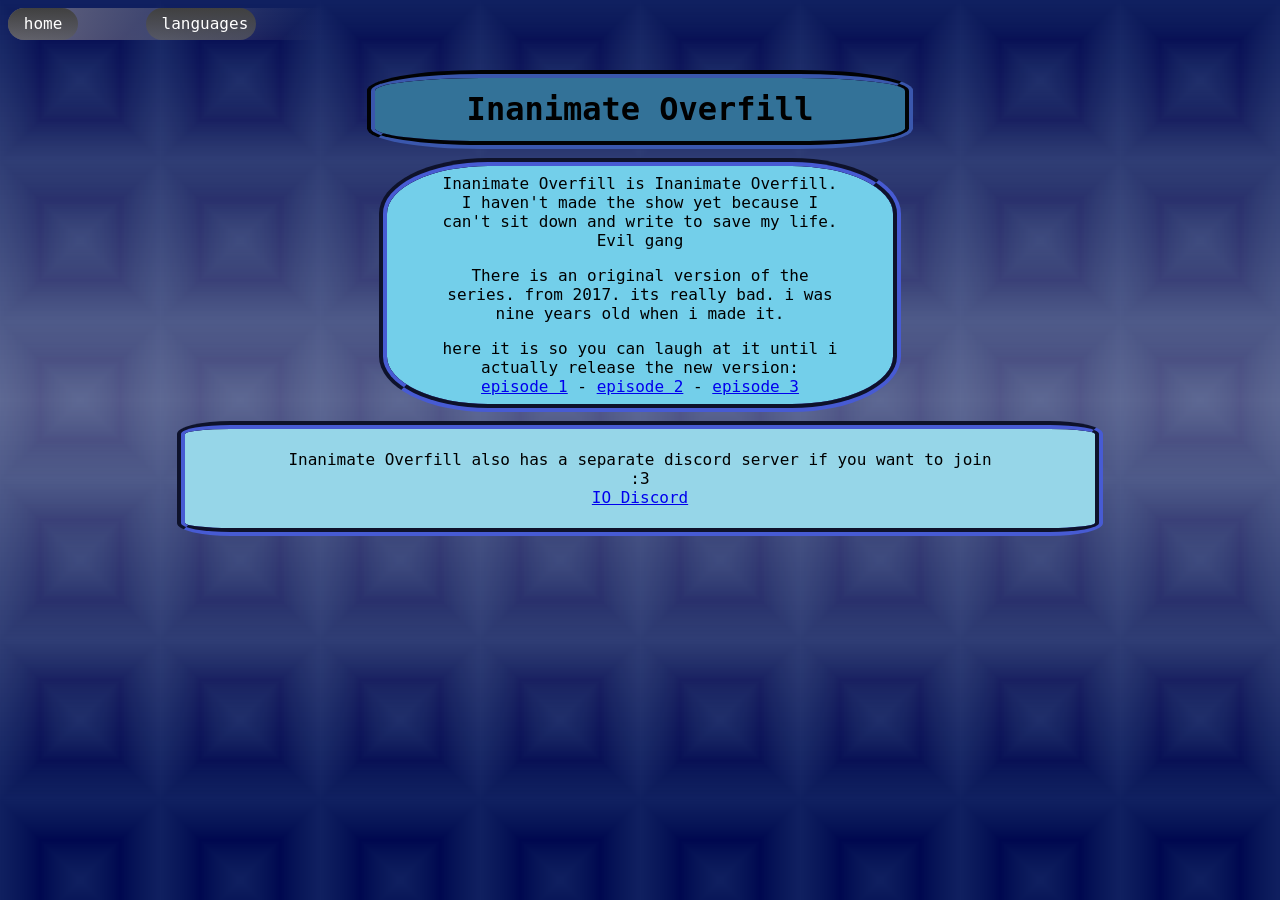
==== inanimateoverfill.html @ c41bb220 "Update inanimateoverfill.html" ====
<!DOCTYPE html>
<meta charset="UTF-8">
<html>
<head>
<link rel="stylesheet" href="./styles/style.css">
<title>Inanimate Overfill</title>
</head>
  
<body>
  <header>
    <a href="https://vaporeon.pet" class="button">home</a>
    <div class="drop">languages
      <div class="dropcont">
        <a href="https://vaporeon.pet/inanimateoverfill">English (You are here)</a>
        <a href="https://vaporeon.pet/vaplHome">Vépárpup (UNFINISHED)</a>
      </div>
    </div>
  </header>

  <h1>Inanimate Overfill</h1>

  <div class="smalla">
    <p>Inanimate Overfill is Inanimate Overfill. I haven't made the show yet because I can't sit down and write to save my life. Evil gang</p>
    <p>There is an original version of the series. from 2017. its really bad. i was nine years old when i made it.</p>
    <p>here it is so you can laugh at it until i actually release the new version: <br>
    <a href="https://youtu.be/HDlIX19a7-I?si=gDH4Cg9JWO7Kbvtx">episode 1</a> - <a href="https://youtu.be/fSqlUxDkByI?si=0VBRIUjo-ym53ojM">episode 2</a> - <a href="https://youtu.be/etvvJadG6FU?si=hmYlKzdImSY9A-Qx">episode 3</a></p>
  </div>

  <div class="footbar">
    <p>Inanimate Overfill also has a separate discord server if you want to join :3<br> <a href="https://discord.gg/Ynxzbwyaup">IO Discord</a></p>
  </div>
</body>
---- styles/style.css ----
body {
  background-image: url('/imgs/gradient2.png'), url('/imgs/gradient.png');
  background-size: auto, 12.5%;
  background-position: center top, left top;
  background-attachment: scroll, scroll;
  background-repeat: repeat-x, repeat;
  font-family: "Lucida Console", monospace;
}

/* Header section */

header {
  background-color: rgba(103, 103, 128, 0);
  background-image: linear-gradient(to right, rgba(103, 103, 128, 1), rgba(103, 103, 128, 0));
  min-width: 25%;
  width: 25%;
  margin: 0;
  top: 0;
  left: 0;
  position: sticky;
  height: 5%;
  display: flex;
  align-items: center;
  border-radius: 25px 0px 0px 25px;
}

header a.button {
  background-image: linear-gradient(to bottom, #404040, rgba(96, 96, 96, 0.65));
  color: white;
  border: 2px #a0a0a0;
  padding: 2% 5%;
  text-decoration: none;
  border-radius: 25px;
}

header a.button:hover {
  background-image: linear-gradient(to bottom, #a0a0a0, rgba(140, 140, 200, 0.65));
  color: black;
  border: 2px #a0a0a0;
  padding: 2% 5%;
  text-decoration: none;
  border-radius: 25px;
}

header div.drop {
  background-color: rgba(0, 0, 0, 0);
  background-image: linear-gradient(to bottom, #404040, rgba(96, 96, 96, 0.65));
  color: white;
  position: relative;
  border: 2px #404040;
  padding: 2% 5%;
  outline: none;
  max-width: 25%;
  right: 0;
  margin-top: 0%;
  margin: none;
  border-radius: 25px;
}

div.dropcont {
  display: none;
  position: absolute;
  background-color: rgba(0, 0, 0, 0);
  background-image: linear-gradient(to bottom, white, rgba(255, 255, 255, 0.65));
  min-width: 124.7px;
  border: none;
  outline: none;
  right: 0%;
  border-radius: 15px;
}

div.dropcont a {
  color: black;
  padding: 12px 16px;
  text-decoration: none;
  display: block;
  font-size: 0.75em;
}

div.dropcont a:hover {
  background-color: rgba(140, 140, 200, 0.65);
}

div.drop:hover .dropcont {
  display: block;
}

.drop:hover {
  background-image: linear-gradient(to bottom, #a0a0a0, rgba(140, 140, 200, 0.65));
  color:black;
}

.drop a:hover {
  background-color: rgba(0, 0, 0, 0);
  background-image: linear-gradient(to bottom, #a0a0a0, rgba(140, 140, 200, 0.65));
  border-radius: 15px;
}

/* lucida console doesn't like the voiceless retroflex trill */
  
.vlrt {
  font-family: "Times New Roman", serif;
}

/* heading */

h1 {
  margin: auto;
  margin-top: 3%;
  max-width: 40%;
  background-color: #337298;
  text-align: center;
  padding: 1%;
  border-radius: 20%;
  outline-style: groove;
  outline-color: #1E2D59;
  outline-width: 8px;
}

/* div and classes */

div {
  margin: auto;
  margin-top: 2%;
  max-width: 60%;
  background-color: #73cfea;
  text-align: center;
  border-radius: 20%;
  outline-style: groove;
  outline-color: #2b377f;
  outline-width: 8px;
}

div.footbar {
  margin: auto;
  margin-top: 2%;
  max-width: 70%;
  background-color: #96d6e8;
  text-align: center;
  border-radius: 5%;
  padding: 1%;
  outline-style: groove;
  outline-color: #2b377f;
  outline-width: 8px;
}

div.fih {
  border-radius: 0%;
  max-width: 30%;
  border: 5px groove #676767;
  background-color: white;
  outline: none;
}

div.widea {
  margin: auto;
  margin-top: 2%;
  max-width: 75%;
  background-color: #73cfea;
  text-align: center;
  border-radius: 20%;
  outline-style: groove;
  outline-color: #2b377f;
  outline-width: 8px;
}

div.wideb {
  margin: auto;
  margin-top: 2%;
  max-width: 85%;
  padding: 1%;
  background-color: #73cfea;
  text-align: center;
  border-radius: 20%;
  outline-style: groove;
  outline-color: #2b377f;
  outline-width: 8px;
}

div.smalla {
  margin: auto;
  margin-top: 2%;
  max-width: 40%;
  background-color: #73cfea;
  text-align: center;
  border-radius: 20%;
  outline-style: groove;
  outline-color: #2b377f;
  outline-width: 8px;
}

div.source {
  margin: auto;
  max-width: 80%;
  background-color: rgba(134, 134, 134, 0.75);
  text-align: center;
  border-radius: 10%;
  outline: none;
}

div.source p {
  font-size: 0.8em;
  max-width: 95%;
}

/* flexbox contain section */

.contain {
  max-width: 90%;
  display: flex;
  background-color: rgba(0, 0, 0, 0.0);
  border: none;
  outline: none;
  justify-content: space-evenly;
}

.contain div {
  background-color: #73cfea;
  max-width: 30%;
  text-align: center;
  vertical-align: middle;
  border-radius: 15%;
  outline-style: groove;
  outline-color: #2b377f;
  outline-width: 6px;
  margin: 12px;
  padding: 10px;
}

.contain div:hover {
  background-color: #bff1ff;
  outline-color: #292c3f;
  transform: scale(1.2, 1.2);
}

.contain p {
  font-size: 1.5em;
}

img.fih {
  max-width: 100%;
  max-height: auto;
}

/* others */

h2 {
  max-width: 80%;
  margin: auto;
  text-align: center;
  padding: 1%;
}

h3 {
  max-width: 80%;
  margin: auto;
  text-align: center;
  padding: 1%;
}

h4 {
  max-width: 85%;
  margin: auto;
  text-align: center;
  padding: 1%;
}

p {
  margin: auto;
  max-width: 80%;
  text-align: center;
  padding: 8px;
}

p.nospace {
  margin: auto;
  max-width: 80%;
  text-align: center;
  padding: 0px;
}

blockquote {
  margin: auto;
  max-width: 80%;
  text-align: center;
  padding: 5px;
  opacity: 0.8;
  font-size: 0.8em;
}

p.fih {
  padding: 10px;
}
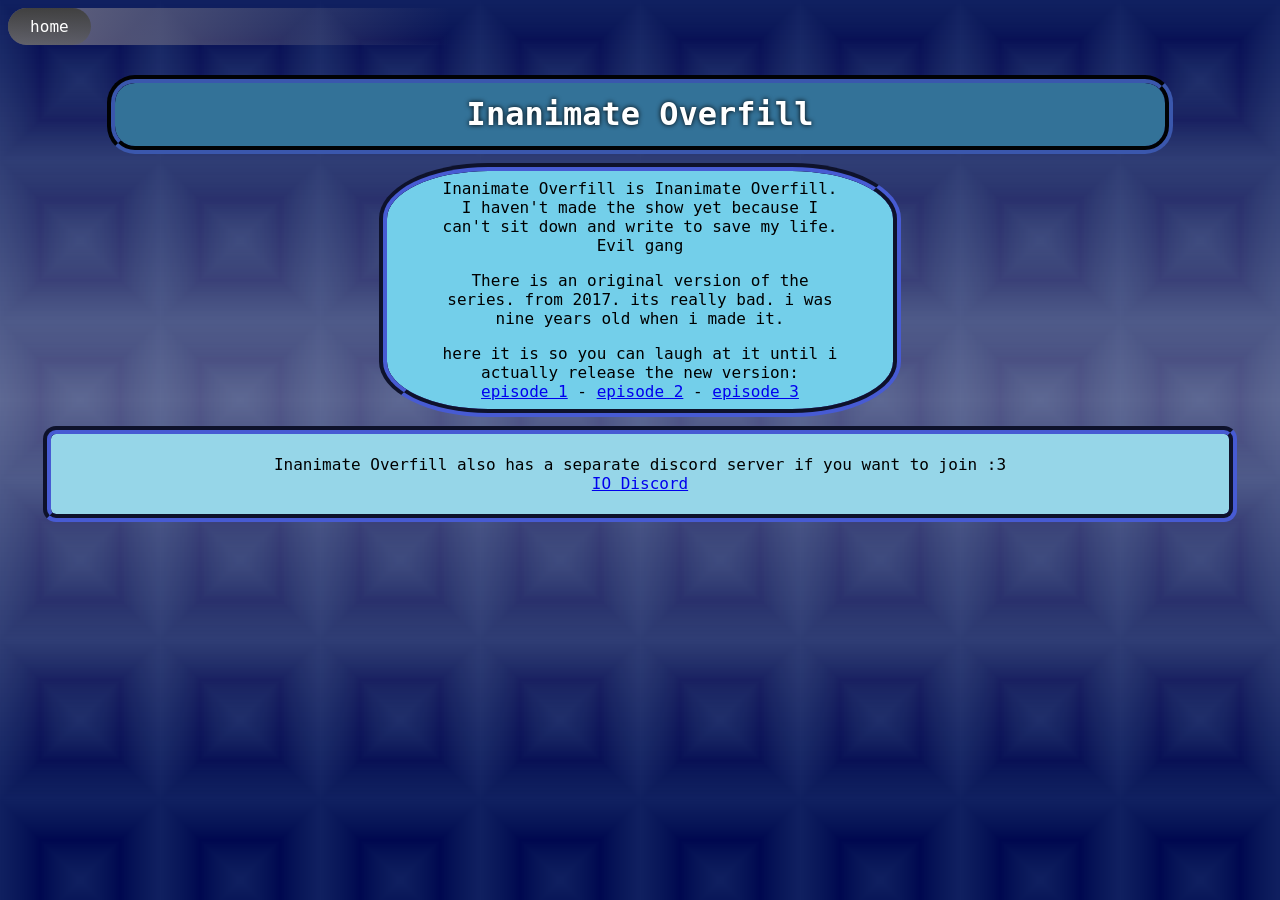
==== commit 58bfc9f8: "Update inanimateoverfill.html" ====
--- a/inanimateoverfill.html
+++ b/inanimateoverfill.html
@@ -9,12 +9,6 @@
 <body>
   <header>
     <a href="https://vaporeon.pet" class="button">home</a>
-    <div class="drop">languages
-      <div class="dropcont">
-        <a href="https://vaporeon.pet/inanimateoverfill">English (You are here)</a>
-        <a href="https://vaporeon.pet/vaplHome">Vépárpup (UNFINISHED)</a>
-      </div>
-    </div>
   </header>
 
   <h1>Inanimate Overfill</h1>
--- a/styles/style.css
+++ b/styles/style.css
@@ -12,8 +12,8 @@
 header {
   background-color: rgba(103, 103, 128, 0);
   background-image: linear-gradient(to right, rgba(103, 103, 128, 1), rgba(103, 103, 128, 0));
-  min-width: 25%;
-  width: 25%;
+  min-width: 35%;
+  width: 35%;
   margin: 0;
   top: 0;
   left: 0;
@@ -32,70 +32,6 @@
   text-decoration: none;
   border-radius: 25px;
 }
-
-header a.button:hover {
-  background-image: linear-gradient(to bottom, #a0a0a0, rgba(140, 140, 200, 0.65));
-  color: black;
-  border: 2px #a0a0a0;
-  padding: 2% 5%;
-  text-decoration: none;
-  border-radius: 25px;
-}
-
-header div.drop {
-  background-color: rgba(0, 0, 0, 0);
-  background-image: linear-gradient(to bottom, #404040, rgba(96, 96, 96, 0.65));
-  color: white;
-  position: relative;
-  border: 2px #404040;
-  padding: 2% 5%;
-  outline: none;
-  max-width: 25%;
-  right: 0;
-  margin-top: 0%;
-  margin: none;
-  border-radius: 25px;
-}
-
-div.dropcont {
-  display: none;
-  position: absolute;
-  background-color: rgba(0, 0, 0, 0);
-  background-image: linear-gradient(to bottom, white, rgba(255, 255, 255, 0.65));
-  min-width: 124.7px;
-  border: none;
-  outline: none;
-  right: 0%;
-  border-radius: 15px;
-}
-
-div.dropcont a {
-  color: black;
-  padding: 12px 16px;
-  text-decoration: none;
-  display: block;
-  font-size: 0.75em;
-}
-
-div.dropcont a:hover {
-  background-color: rgba(140, 140, 200, 0.65);
-}
-
-div.drop:hover .dropcont {
-  display: block;
-}
-
-.drop:hover {
-  background-image: linear-gradient(to bottom, #a0a0a0, rgba(140, 140, 200, 0.65));
-  color:black;
-}
-
-.drop a:hover {
-  background-color: rgba(0, 0, 0, 0);
-  background-image: linear-gradient(to bottom, #a0a0a0, rgba(140, 140, 200, 0.65));
-  border-radius: 15px;
-}
-
 /* lucida console doesn't like the voiceless retroflex trill */
   
 .vlrt {
@@ -107,11 +43,13 @@
 h1 {
   margin: auto;
   margin-top: 3%;
-  max-width: 40%;
+  max-width: 80vw;
   background-color: #337298;
   text-align: center;
-  padding: 1%;
-  border-radius: 20%;
+  color: white;
+  text-shadow: 0px 0px 5px black;
+  padding: 1%;
+  border-radius: 20px;
   outline-style: groove;
   outline-color: #1E2D59;
   outline-width: 8px;
@@ -122,10 +60,10 @@
 div {
   margin: auto;
   margin-top: 2%;
-  max-width: 60%;
-  background-color: #73cfea;
-  text-align: center;
-  border-radius: 20%;
+  max-width: 60vw;
+  background-color: #73cfea;
+  text-align: center;
+  border-radius: 20px;
   outline-style: groove;
   outline-color: #2b377f;
   outline-width: 8px;
@@ -134,10 +72,10 @@
 div.footbar {
   margin: auto;
   margin-top: 2%;
-  max-width: 70%;
+  max-width: 90vw;
   background-color: #96d6e8;
   text-align: center;
-  border-radius: 5%;
+  border-radius: 5px;
   padding: 1%;
   outline-style: groove;
   outline-color: #2b377f;
@@ -189,6 +127,21 @@
   outline-width: 8px;
 }
 
+div.smallb {
+  margin: 1% auto;
+  max-width: 35%;
+  background-color: #99E7FF;
+  text-align: center;
+  border-radius: 12%;
+  outline-style: groove;
+  outline-color: #134d7f;
+  outline-width: 8px;
+}
+
+div.smallb h3 {
+  font-size: 1.1em;
+}
+
 div.source {
   margin: auto;
   max-width: 80%;
@@ -205,13 +158,24 @@
 
 /* flexbox contain section */
 
+div.overcont {
+  max-width: 100%;
+  display: inline-block;
+  background-color: rgba(0, 0, 0, 0.0);
+  border: none;
+  outline: none;
+  margin: 1% auto;
+}
+
 .contain {
   max-width: 90%;
   display: flex;
+  flex-wrap: wrap;
   background-color: rgba(0, 0, 0, 0.0);
   border: none;
   outline: none;
-  justify-content: space-evenly;
+  justify-content: center;
+  align-items: center;
 }
 
 .contain div {
@@ -233,8 +197,30 @@
   transform: scale(1.2, 1.2);
 }
 
-.contain p {
-  font-size: 1.5em;
+.containB {
+  max-width: 90%;
+  display: flex;
+  flex-wrap: wrap;
+  background-color: rgba(0, 0, 0, 0.0);
+  border: none;
+  outline: none;
+  justify-content: center;
+  align-items: center;
+  margin: auto;
+  margin-top: 2px;
+}
+
+.containB div {
+  background-color: #73cfea;
+  max-width: 35%;
+  text-align: center;
+  vertical-align: middle;
+  border-radius: 15%;
+  outline-style: groove;
+  outline-color: #2b377f;
+  outline-width: 8px;
+  margin: 15px;
+  padding: 10px;
 }
 
 img.fih {
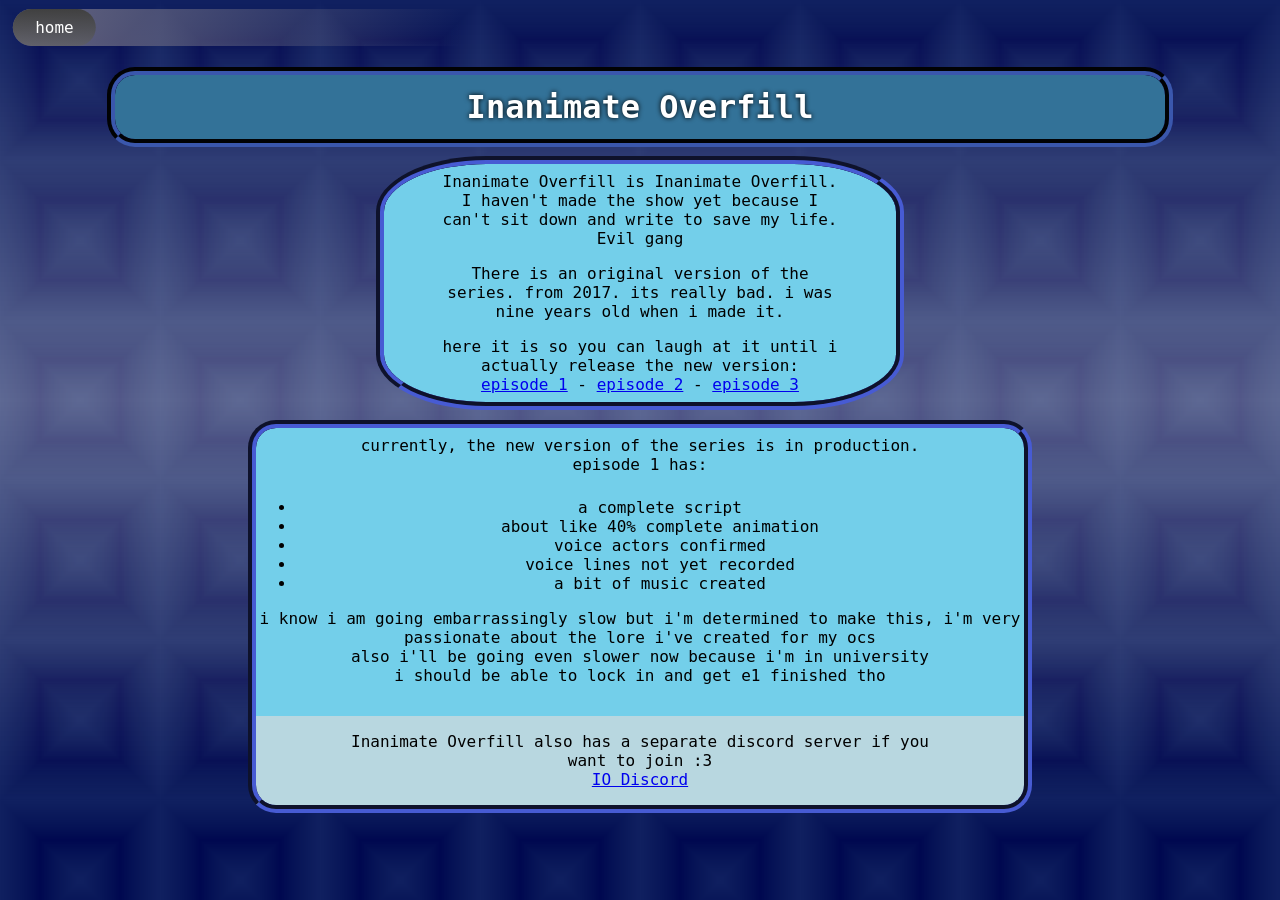
==== commit bdb10e69: "added new text" ====
--- a/inanimateoverfill.html
+++ b/inanimateoverfill.html
@@ -20,6 +20,22 @@
     <a href="https://youtu.be/HDlIX19a7-I?si=gDH4Cg9JWO7Kbvtx">episode 1</a> - <a href="https://youtu.be/fSqlUxDkByI?si=0VBRIUjo-ym53ojM">episode 2</a> - <a href="https://youtu.be/etvvJadG6FU?si=hmYlKzdImSY9A-Qx">episode 3</a></p>
   </div>
 
+  <div>
+    <p>
+      currently, the new version of the series is in production.<br>
+      episode 1 has:<br>
+      <ul>
+        <li>a complete script</li>
+        <li>about like 40% complete animation</li>
+        <li>voice actors confirmed</li>
+        <li>voice lines not yet recorded</li>
+        <li>a bit of music created</li>
+      </ul>
+      i know i am going embarrassingly slow but i'm determined to make this, i'm very passionate about the lore i've created for my ocs<br>
+      also i'll be going even slower now because i'm in university<br>
+      i should be able to lock in and get e1 finished tho
+    </p>
+
   <div class="footbar">
     <p>Inanimate Overfill also has a separate discord server if you want to join :3<br> <a href="https://discord.gg/Ynxzbwyaup">IO Discord</a></p>
   </div>
--- a/styles/style.css
+++ b/styles/style.css
@@ -5,6 +5,15 @@
   background-attachment: scroll, scroll;
   background-repeat: repeat-x, repeat;
   font-family: "Lucida Console", monospace;
+  margin: 0;
+  padding: 0;
+  width: 100%;
+}
+
+html {
+  margin: 0;
+  padding: 0;
+  width: 100%;
 }
 
 /* Header section */
@@ -15,8 +24,8 @@
   min-width: 35%;
   width: 35%;
   margin: 0;
-  top: 0;
-  left: 0;
+  top: 1%;
+  left: 1%;
   position: sticky;
   height: 5%;
   display: flex;
@@ -38,6 +47,19 @@
   font-family: "Times New Roman", serif;
 }
 
+/* footer */
+footer {
+  margin-top: 2%;
+  bottom: 0;
+  max-width: 100%;
+  background-color: #b8d7e0;
+  text-align: center;
+  border-radius: 0px;
+  padding: 0.5%;
+  border: none;
+  outline: none;
+}
+
 /* heading */
 
 h1 {
@@ -72,14 +94,13 @@
 div.footbar {
   margin: auto;
   margin-top: 2%;
-  max-width: 90vw;
-  background-color: #96d6e8;
-  text-align: center;
-  border-radius: 5px;
-  padding: 1%;
-  outline-style: groove;
-  outline-color: #2b377f;
-  outline-width: 8px;
+  max-width: 100vw;
+  background-color: #b8d7e0;
+  text-align: center;
+  padding: 1%;
+  border-radius: 0px;
+  border: none;
+  outline: none;
 }
 
 div.fih {
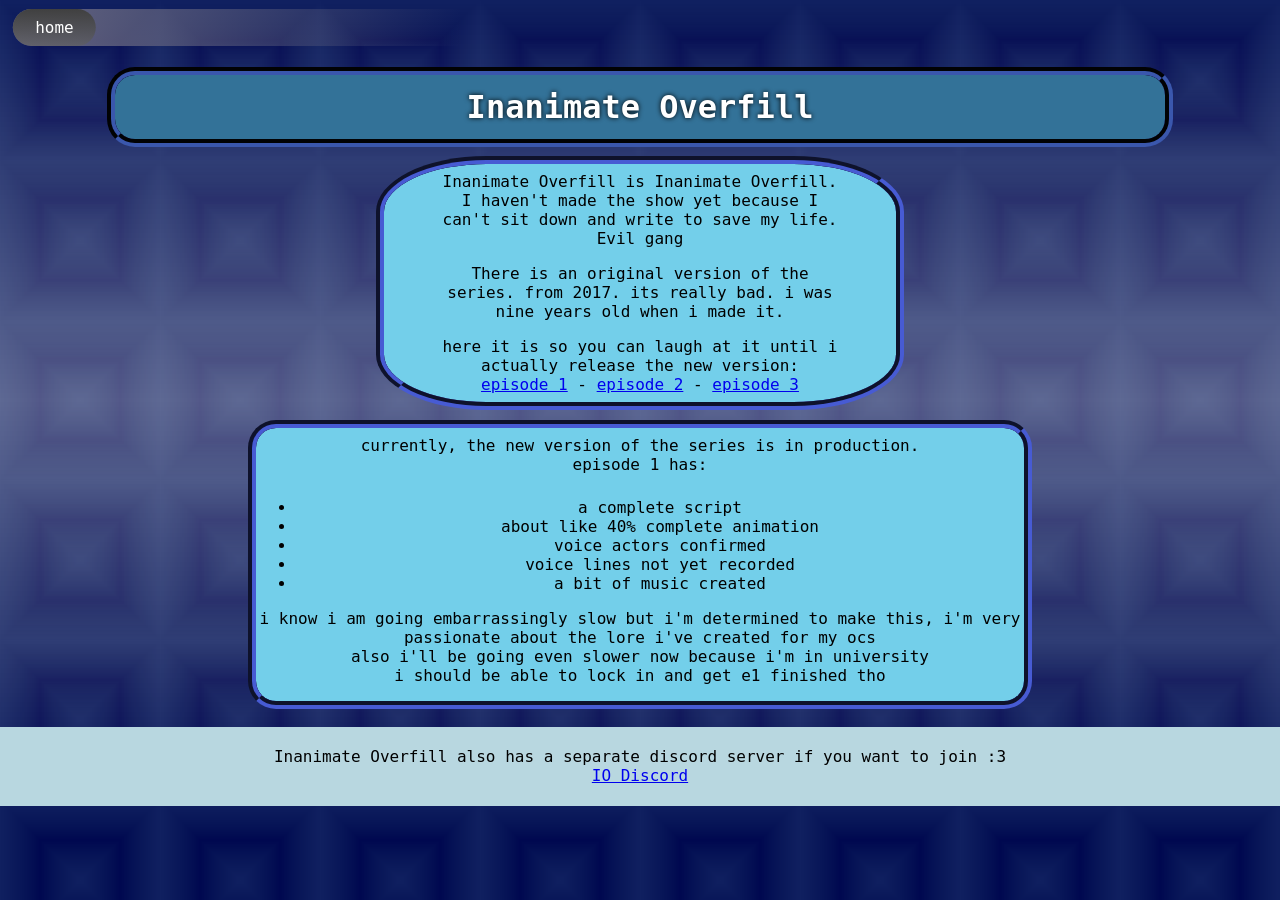
==== commit 1caaa547: "fix div format again" ====
--- a/inanimateoverfill.html
+++ b/inanimateoverfill.html
@@ -35,6 +35,7 @@
       also i'll be going even slower now because i'm in university<br>
       i should be able to lock in and get e1 finished tho
     </p>
+  </div>
 
   <div class="footbar">
     <p>Inanimate Overfill also has a separate discord server if you want to join :3<br> <a href="https://discord.gg/Ynxzbwyaup">IO Discord</a></p>
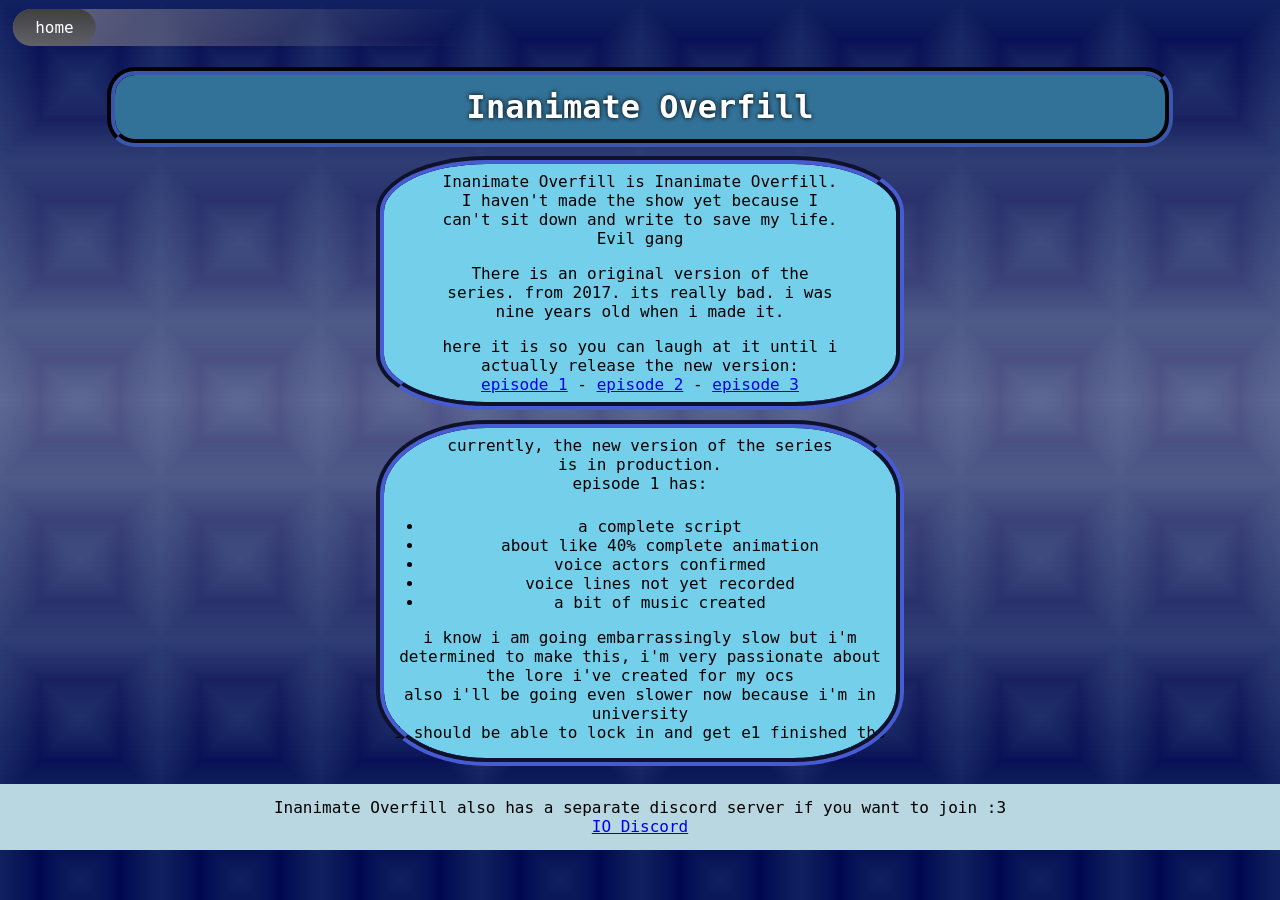
==== commit e89d6793: "Update inanimateoverfill.html" ====
--- a/inanimateoverfill.html
+++ b/inanimateoverfill.html
@@ -20,7 +20,7 @@
     <a href="https://youtu.be/HDlIX19a7-I?si=gDH4Cg9JWO7Kbvtx">episode 1</a> - <a href="https://youtu.be/fSqlUxDkByI?si=0VBRIUjo-ym53ojM">episode 2</a> - <a href="https://youtu.be/etvvJadG6FU?si=hmYlKzdImSY9A-Qx">episode 3</a></p>
   </div>
 
-  <div>
+  <div class="smalla">
     <p>
       currently, the new version of the series is in production.<br>
       episode 1 has:<br>
@@ -37,7 +37,7 @@
     </p>
   </div>
 
-  <div class="footbar">
+  <footer>
     <p>Inanimate Overfill also has a separate discord server if you want to join :3<br> <a href="https://discord.gg/Ynxzbwyaup">IO Discord</a></p>
-  </div>
+  </footer>
 </body>
